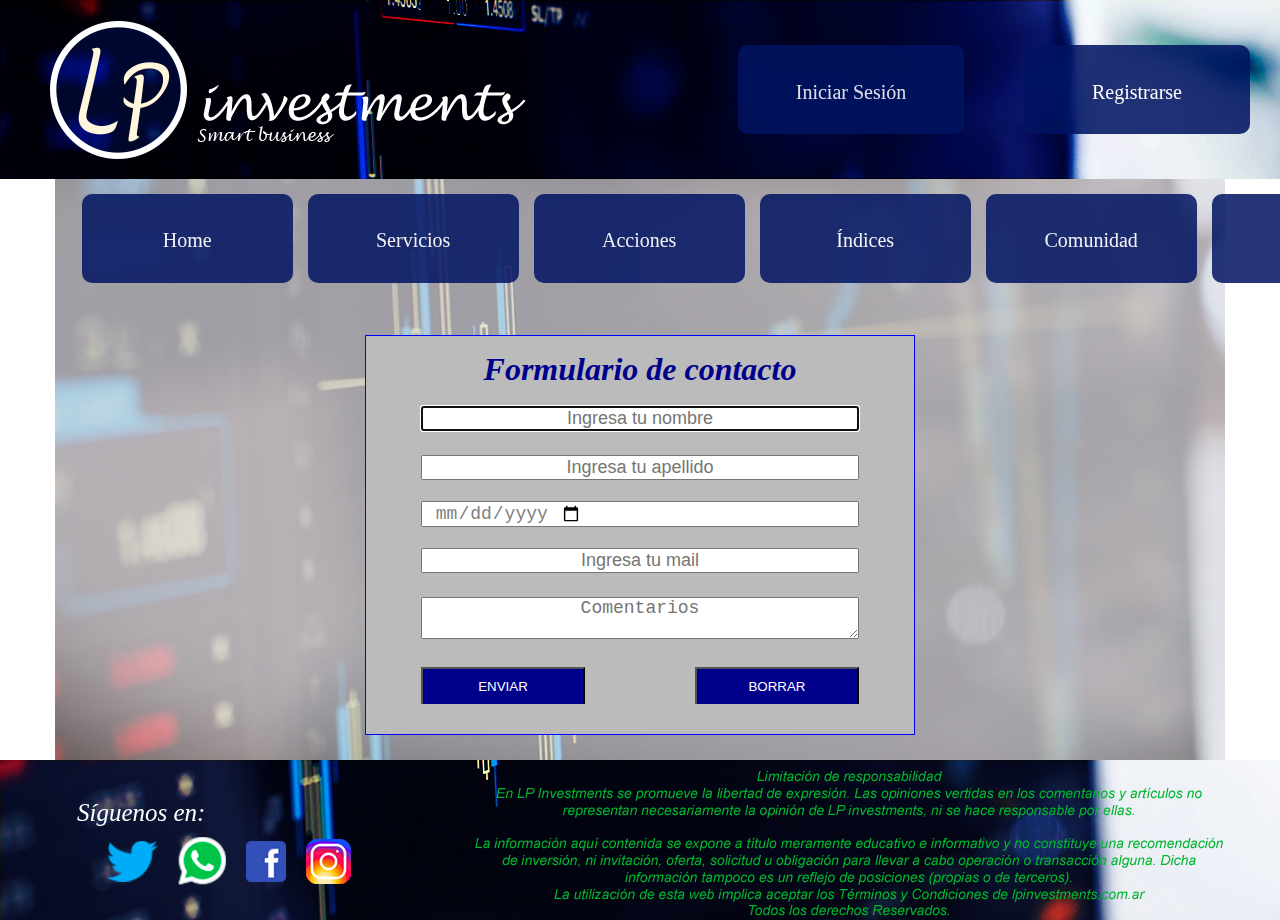
==== contacto.html @ 8708c0d3 "LP investments" ====
<!doctype html>
<html lang="es">
	<head>
		<title>Investments | Smart Business</title>
		<meta charset="utf-8">
		<meta name="viewport" content="width=device-width, initial-scale=1.0" >
		<link href="estilo2.css" rel="stylesheet">
		<link href="img/favicon.ico" rel="shortcut icon">
	</head>
	<body>
		<div class="contenedor">
			<header class="cabecera">
				<div class="logo">
					<a href="index.html">
						<img src="img/logo.png" alt="logo de LP investements">
					</a><!-- Fin de Logo -->
				</div>
				<ul class="header-botones">
					<li class="iniciar"><a href="#">Iniciar Sesión</a></li>
					<li class="registrarse"><a href="#">Registrarse</a></li>
				</ul><!-- Fin de Header-botones -->
			</header>
			<div class="contenedor-body">
				<ul class="botonera-lista">
					<li><a href="index.html">Home</a></li>
					<li><a href="#">Servicios</a></li>
					<li><a href="#">Acciones</a></li>
					<li><a href="#">Índices</a></li>
					<li><a href="#">Comunidad</a></li>
					<li><a href="#">FAQ</a></li>
				</ul><!-- Fin de Botonera-lista -->
				<div class="contenedor-formulario">
					<h1>Formulario de contacto</h1>
					<form action="enviar.php" method="post" autocomplete="off">
						<label>
							<input class="form nombre" type="text" placeholder="Ingresa tu nombre" required autofocus><br>
						</label>
						<label>	
							<input class="form apellido" type="text" placeholder="Ingresa tu apellido" required><br>
						</label>
						<label>	
							<input class="form fecha" type="date" required><br>
						</label>
						<label>	
							<input class="form mail" type="email" placeholder="Ingresa tu mail" required><br>
						</label>
						<label>
							<textarea placeholder="Comentarios"></textarea><br>
						</label>
						<div class="botones-formulario">
							<input class="boton-enviar" type="submit" value="ENVIAR">
							<input class="boton-reset" type="reset" value="BORRAR">
						</div>
					</form><!-- Cierra form -->
				</div><!-- Fin contenedor-formulario -->
			</div><!-- Fin de Contenedor-body -->
			<footer>
				<div class="contenedor-redes">
					<p>Síguenos en:</p>
					<ul class="footer-redes">
						<li><a href="#"><img src="img/twitter.png" alt="twitter"></a></li>
						<li><a href="#"><img src="img/whatsapp.png" alt="whatsapp"></a></li>
						<li><a href="#"><img src="img/facebook.png" alt="facebook"></a></li>
						<li><a href="#"><img src="img/instagram.png" alt="instagram"></a></li>
					</ul>
				</div>
				<div class="contenedor-responsabilidad">
					<img src="img/responsabilidad.png" alt="Limitación de responsabilidad. En LP Investments se promueve la libertad de expresión. Las opiniones vertidas en los comentarios y artículos 	 representan necesariamente la opinión de LP investments, ni se hace responsable por ellas. La información aquí contenida se expone a título meramente educativo e informativo y no constituye una recomendación de inversión, ni invitación, oferta, solicitud u obligación para llevar a cabo operación o transacción alguna. Dicha información tampoco es un reflejo de posiciones (propias o de terceros).La utilización de esta web implica aceptar los Términos y Condiciones de lpinvestments.com.ar Todos los derechos Reservados.">
				</div><!-- Fin de Contenedor-responsabilidad -->
			</footer><!-- Fin del Footer -->
		</div><!-- Fin del contenedor -->
	</body><!-- Fin de Body -->


</html>
---- estilo2.css ----
/* estilos.css */

*{
	margin:auto;
	box-sizing: border-box;
} 
li {
	list-style: none;
}

/* ----------  HOVER   -------------- */

a:hover{
	border-radius: 10px;
	transform: scale(1.11);
	color:yellow;
	filter: opacity(1);
}
a{
	transition-property: transform,
						 border-radius,
						 filter,
						 color;
	transition-duration: 1s,
						 0s,
						 1s,
						 1s;
	transition-delay: 0s;
	font-size: 20px;
	color: white;
}
		/*-----------  CABECERA  ------------  */
header{
	max-width: 1440px;
	max-height: 179px;
	background-image: url("img/header.png");
}

.cabecera{
	display: flex;
}
.logo{
	margin-left:50px;
	max-width: 476px;
	max-height: 138px;
}
.header-botones{
	display: flex;
	width: 50%;
	height: 179px;
	margin:0;
	padding:0;
	justify-content: flex-end;
	align-items: center;
}
.header-botones li{
	display: flex;
	height: 89px;
	width: 226px;
	margin: 15px 30px;
	text-align: center;
	filter: opacity(.87);

}
.header-botones li a{
	text-decoration-line: none; 
	height: 89px;
	width: 226px;
	padding-top: 36px;
	background-image: url("img/header_botones.svg");
	border-radius: 10px;
}

		/*-------------  CUERPO  -------------*/
.contenedor-body{
	display: flex;
	justify-content: space-between;
	flex-wrap: wrap;

	margin: 0 55px;

	background-image: url("img/body.png");
	background-size: cover;
	background-repeat: no-repeat;
	max-height: 700px;
	max-width: 1440px;
}
h1{
	color: darkblue;
	padding: 15px;
	font-style: italic;
	text-align: center;
}
.contenedor-formulario{
	background-color: #BBB;
	height: 400px;
	width: 550px;
	margin: 25px auto; 
	border: solid 1px blue;
}
.botonera-lista{
	display: flex;
	justify-content: space-between;
	margin: 15px auto;
	padding: 0 1% 1% 1%;
	max-height: 542px;
	max-width: 1440px;
}
.botonera-lista li{
	display: flex;
	width: 226px;
	height: 89px;
	margin: auto;
	padding-left: 15px;
	text-align: center;
	filter: opacity(.85);
}

.botonera-lista li a{
	text-decoration-line: none;
	width: 226px;
	height: 89px;	
	padding-top: 35px;
	background-image: url("img/header_botones.svg");
	border-radius: 10px;
}


/*  --------- FOOTER --------- */

footer{
	max-height: 179px;
	max-width: 1440px;	
	display: flex;
}

.footer-redes{
	display: flex;
	justify-content: space-around;
}

.footer-redes li a{
	margin: 10px 10px;
}
footer{
	background-image: url("img/footer.png")
}

p{
	color: white;
	font-size: 25px;
	font-style: italic;
	padding: 10px 20px;
}
.contenedor-responsabilidad{
	padding-top:10px;
}

/* ------------ FORMULARIO ------------ */

.nombre, .apellido, .mail, textarea{
	width: 80%;
	height: auto;
	text-align: center;
	font-size: 18px;
	margin: 3px auto;
	padding:0;
	display: flex;
	flex-direction: column;
	justify-content: center
}	

.fecha{
	width: 80%;
	text-align: center;
	display: flex;
	font-size: 18px;
	color: grey;
}

.botones-formulario{
	display: flex;
	justify-content: space-around;
	margin-top: 2px;
}

.boton-enviar, .boton-reset{
	width: 30%;
	padding: 10px;
	margin: 5px;
	border-bottom: none;
	background-color: darkblue;
	color: white;
	transition: 0.5s;
}

.boton-enviar:hover{
	background-color: green;
}
.boton-reset:hover{
	background-color: red;
}

/* -------------- PANEL LÍDER -------------- */

.contenedor-lider img{
	width: 1000px;
	height: 450px;
	margin: 10px auto;
}
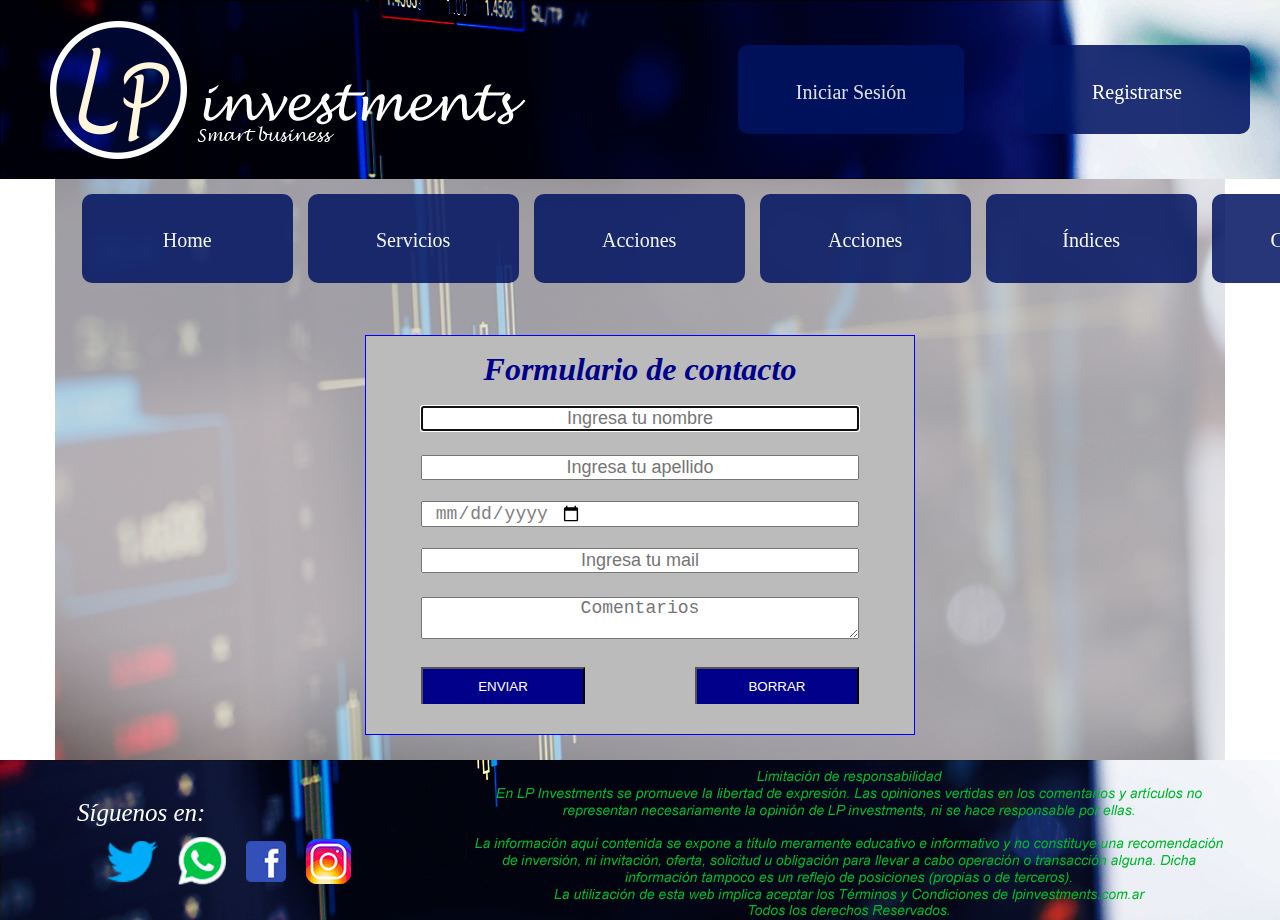
==== commit 4e540238: "corrección" ====
--- a/contacto.html
+++ b/contacto.html
@@ -25,6 +25,7 @@
 					<li><a href="index.html">Home</a></li>
 					<li><a href="#">Servicios</a></li>
 					<li><a href="#">Acciones</a></li>
+					<li><a href="acciones.html">Acciones</a></li>
 					<li><a href="#">Índices</a></li>
 					<li><a href="#">Comunidad</a></li>
 					<li><a href="#">FAQ</a></li>
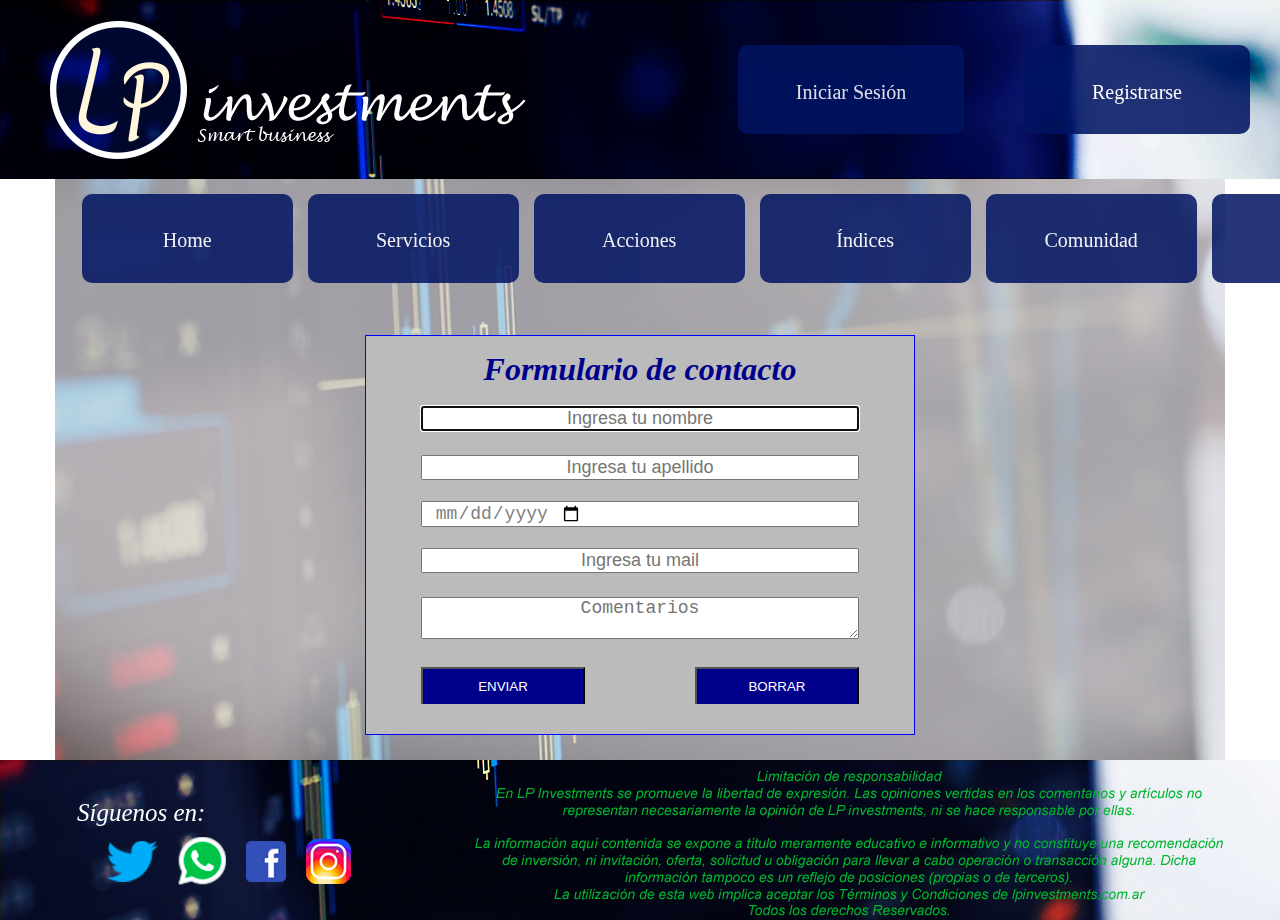
==== commit 5e5f067e: "lp" ====
--- a/contacto.html
+++ b/contacto.html
@@ -24,7 +24,6 @@
 				<ul class="botonera-lista">
 					<li><a href="index.html">Home</a></li>
 					<li><a href="#">Servicios</a></li>
-					<li><a href="#">Acciones</a></li>
 					<li><a href="acciones.html">Acciones</a></li>
 					<li><a href="#">Índices</a></li>
 					<li><a href="#">Comunidad</a></li>
